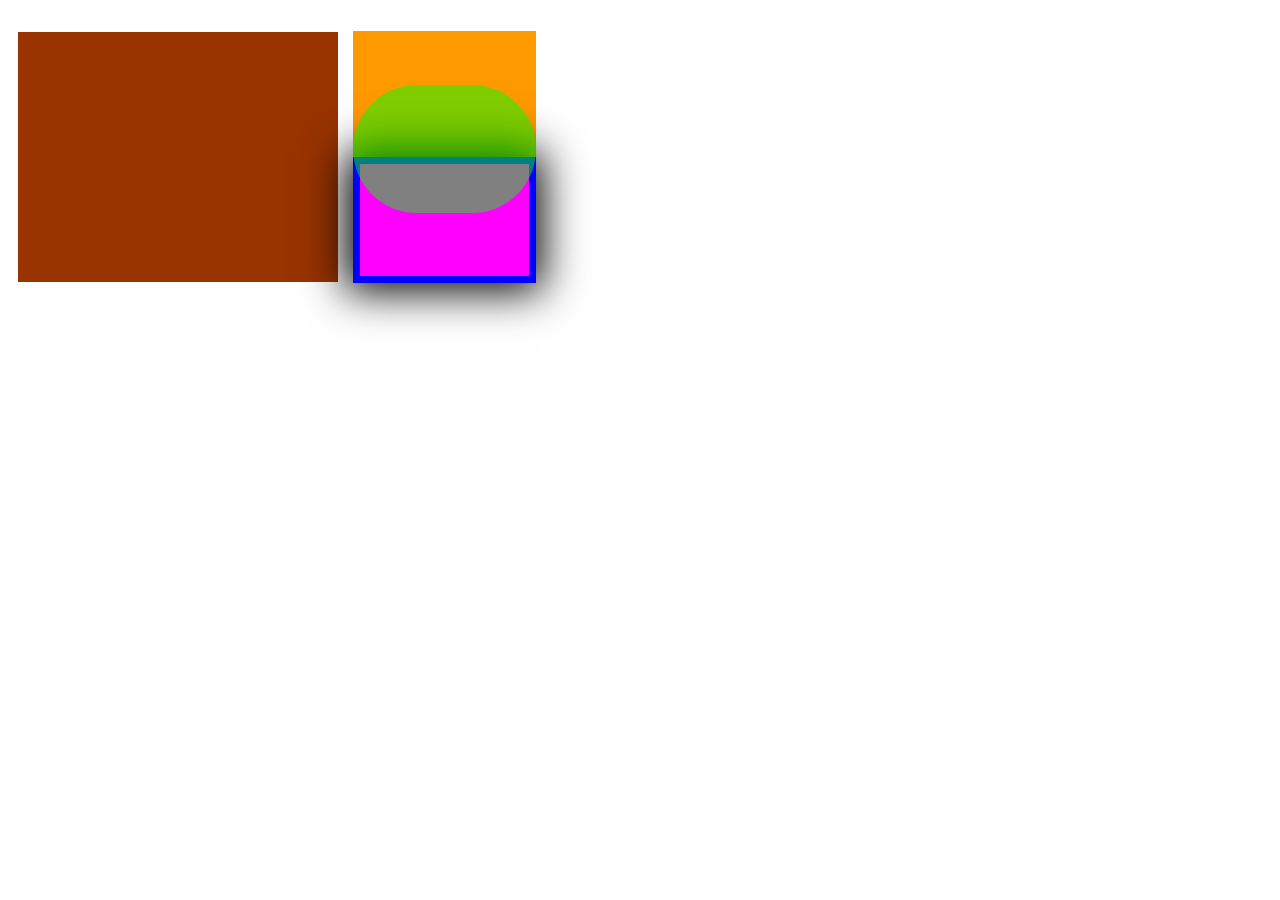
==== index.html @ 860f9dba "add green" ====
<!DOCTYPE html>
<html>
<head>
	<link rel="stylesheet" type="text/css" href="bootstrap-dist/css/bootstrap.css">
	<link rel="stylesheet" type="text/css" href="styles.css">	
	<title> Day 1</title>
</head>
<body>
	<div class="red col-xs-3">	
	</div>
	<div class="container col-xs-2">
		<div class= "orange">
		</div>
		<div class="purple">
		</div>
		<div class="green">
		</div>
	</div>
</body>
</html>
---- styles.css ----
.red{
	height: 250px;
	margin-top: 32px;
    margin-left: 18px;
	background-color: #993300;
}
.orange {
	height: 126px;
	background-color: #FF9900;
	margin-top: 31px;
}
.purple{
	height: 126px;
	background-color: #FF00FF;
	border: 7px blue solid;
	box-shadow: -1px 1px 41px 7px black;

}
.green {
	height: 128px;
	background-color: rgba(00, 255, 00, 0.5);
	margin-top: -198px;
    border-radius: 163px;
    opacity: 0,5;
}
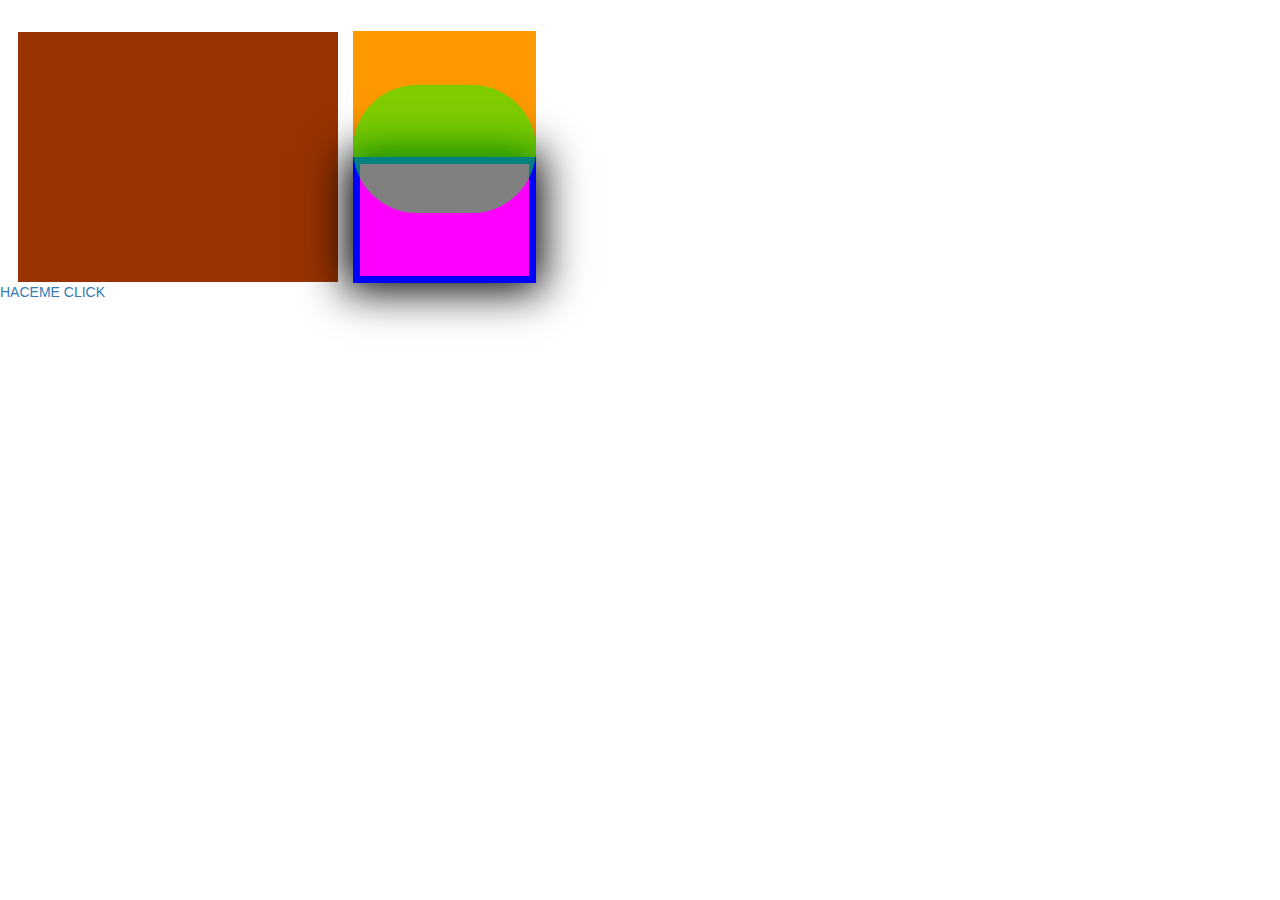
==== commit 59d92bbe: "add animate" ====
--- a/index.html
+++ b/index.html
@@ -16,5 +16,8 @@
 		<div class="green">
 		</div>
 	</div>
+	<a class="click">HACEME CLICK</a>
+	<script src="https://ajax.googleapis.com/ajax/libs/jquery/3.2.1/jquery.min.js"></script>
+	<script type="text/javascript" src="script.js"></script>
 </body>
 </html>--- a/styles.css
+++ b/styles.css
@@ -22,4 +22,8 @@
 	margin-top: -198px;
     border-radius: 163px;
     opacity: 0,5;
+}
+.click{
+	float: left;
+	clear: both;
 }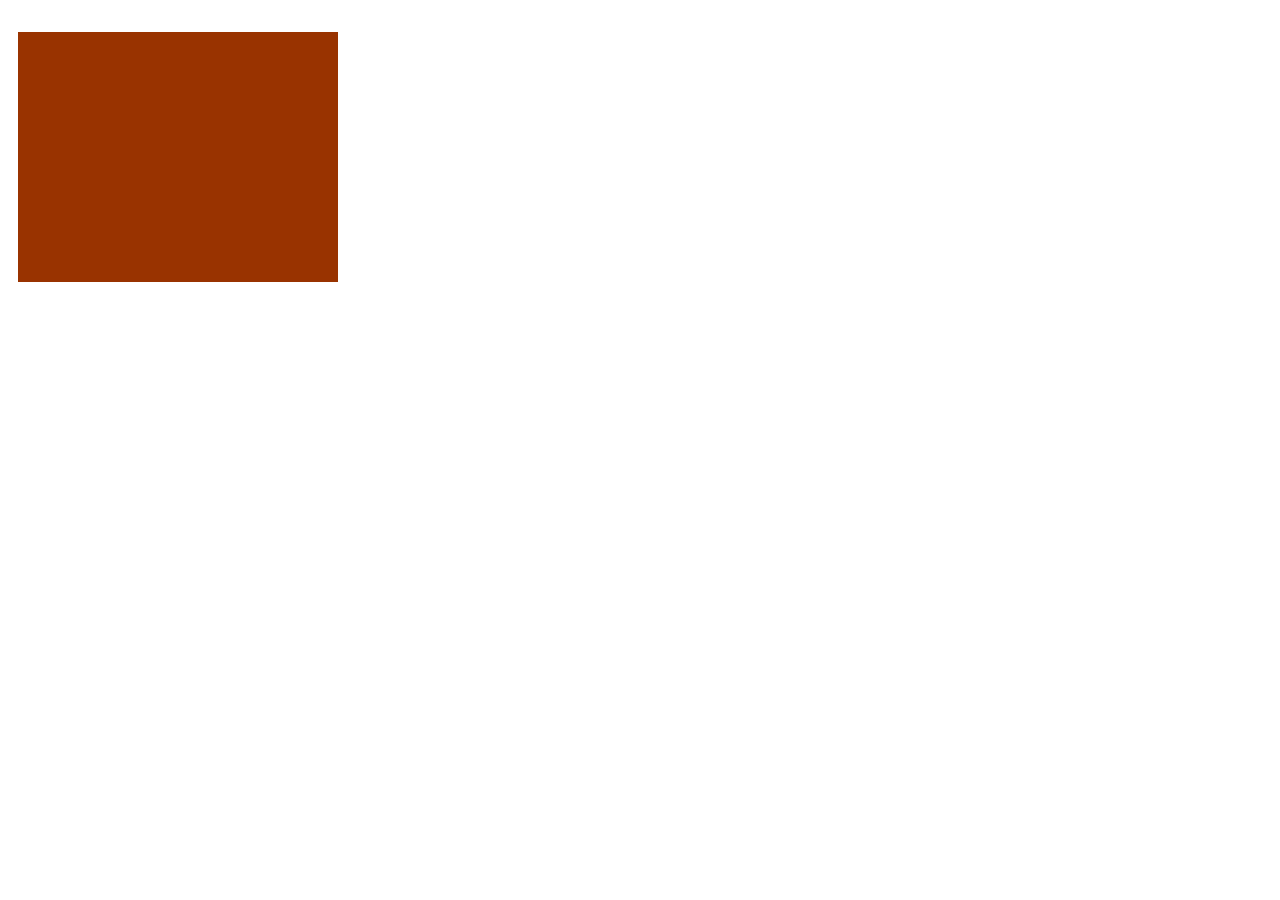
==== commit 6edb214c: "Merge pull request #1 from lolitatuk/day1" ====
--- a/index.html
+++ b/index.html
@@ -8,16 +8,5 @@
 <body>
 	<div class="red col-xs-3">	
 	</div>
-	<div class="container col-xs-2">
-		<div class= "orange">
-		</div>
-		<div class="purple">
-		</div>
-		<div class="green">
-		</div>
-	</div>
-	<a class="click">HACEME CLICK</a>
-	<script src="https://ajax.googleapis.com/ajax/libs/jquery/3.2.1/jquery.min.js"></script>
-	<script type="text/javascript" src="script.js"></script>
 </body>
 </html>--- a/styles.css
+++ b/styles.css
@@ -4,26 +4,3 @@
     margin-left: 18px;
 	background-color: #993300;
 }
-.orange {
-	height: 126px;
-	background-color: #FF9900;
-	margin-top: 31px;
-}
-.purple{
-	height: 126px;
-	background-color: #FF00FF;
-	border: 7px blue solid;
-	box-shadow: -1px 1px 41px 7px black;
-
-}
-.green {
-	height: 128px;
-	background-color: rgba(00, 255, 00, 0.5);
-	margin-top: -198px;
-    border-radius: 163px;
-    opacity: 0,5;
-}
-.click{
-	float: left;
-	clear: both;
-}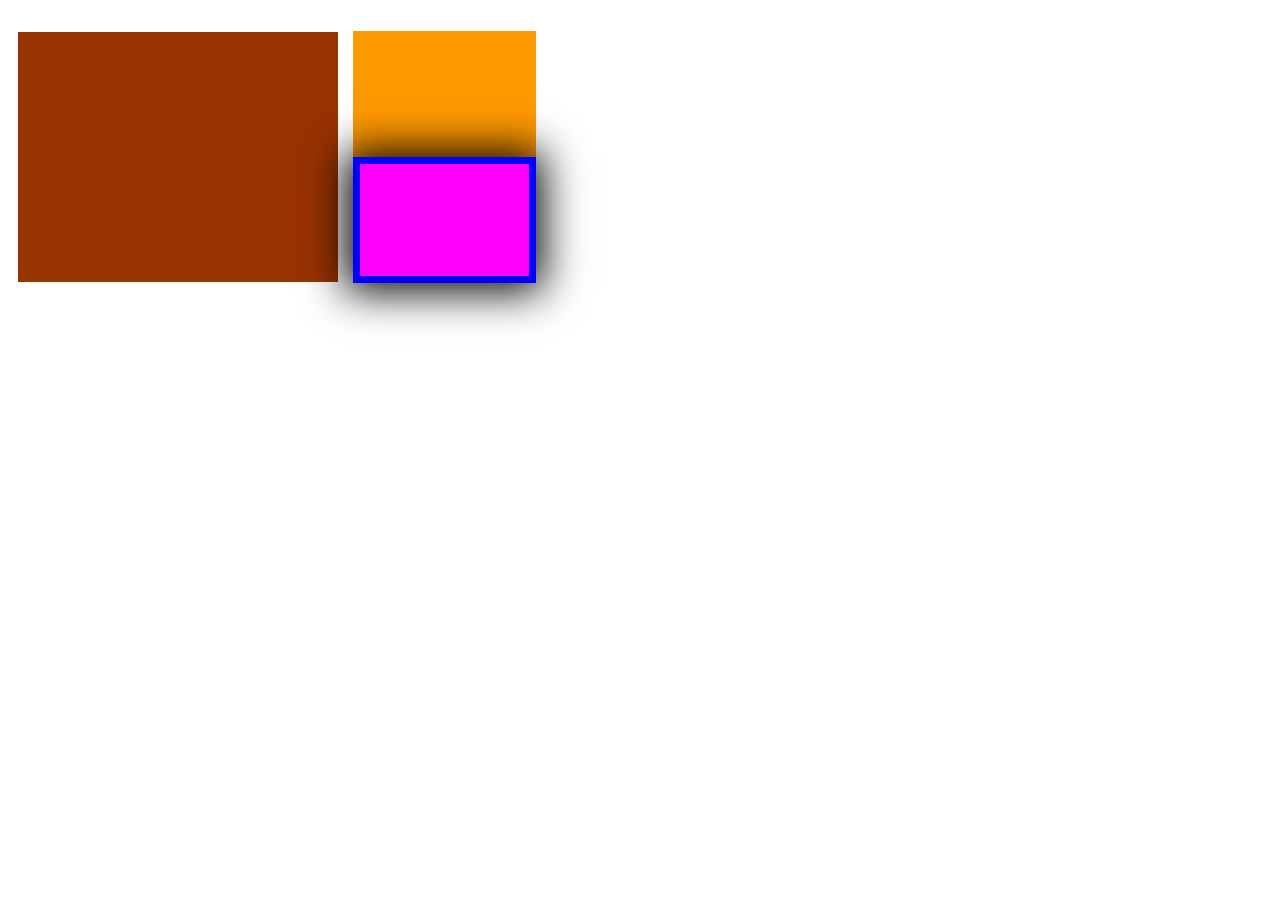
==== commit be36ef54: "Merge pull request #2 from lolitatuk/day2" ====
--- a/index.html
+++ b/index.html
@@ -8,5 +8,11 @@
 <body>
 	<div class="red col-xs-3">	
 	</div>
+	<div class="container col-xs-2">
+		<div class= "orange">
+		</div>
+		<div class="purple">
+		</div>
+	</div>
 </body>
 </html>--- a/styles.css
+++ b/styles.css
@@ -4,3 +4,15 @@
     margin-left: 18px;
 	background-color: #993300;
 }
+.orange {
+	height: 126px;
+	background-color: #FF9900;
+	margin-top: 31px;
+}
+.purple{
+	height: 126px;
+	background-color: #FF00FF;
+	border: 7px blue solid;
+	box-shadow: -1px 1px 41px 7px black;
+
+}
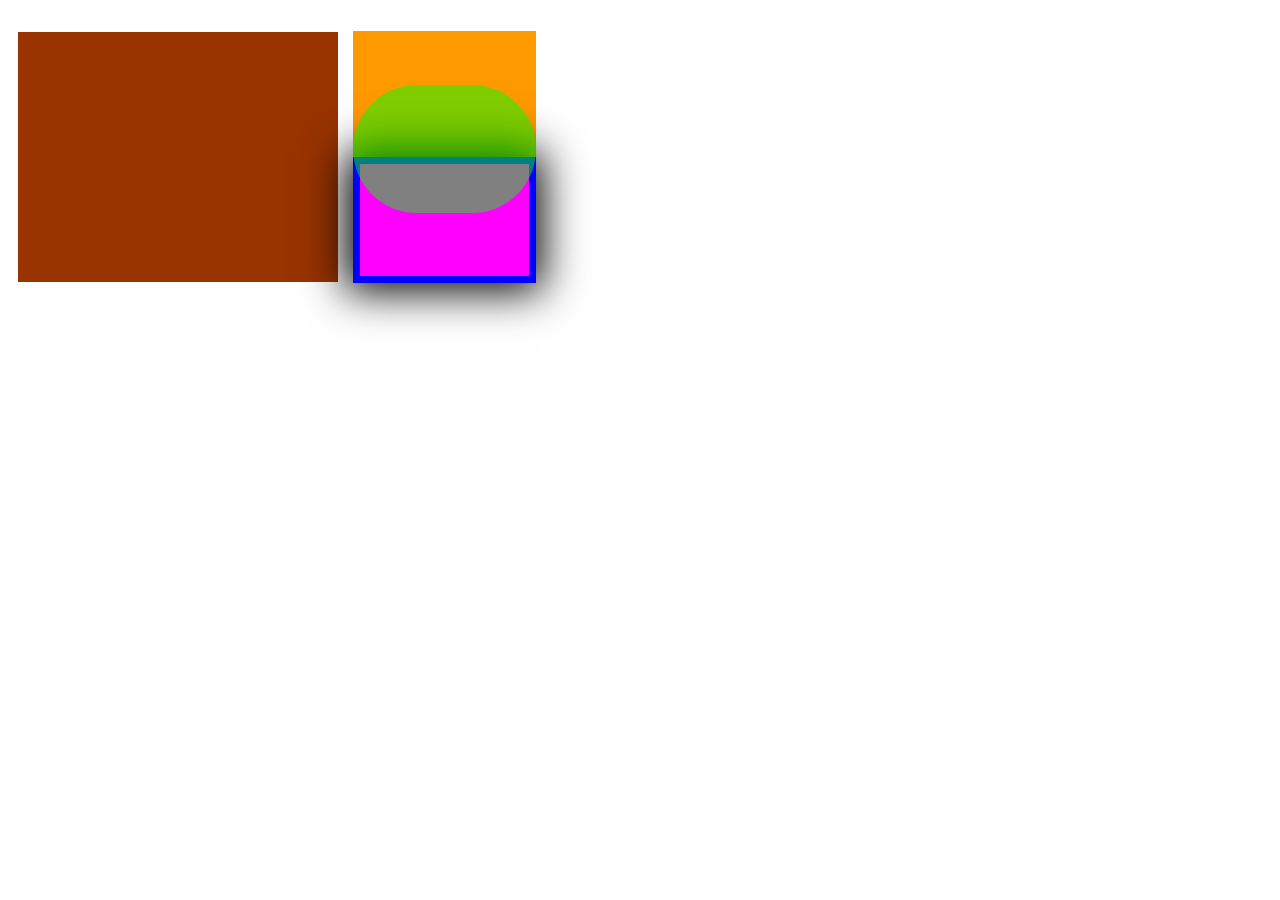
==== commit 430afb61: "Merge pull request #3 from lolitatuk/day3" ====
--- a/index.html
+++ b/index.html
@@ -13,6 +13,8 @@
 		</div>
 		<div class="purple">
 		</div>
+		<div class="green">
+		</div>
 	</div>
 </body>
 </html>--- a/styles.css
+++ b/styles.css
@@ -16,3 +16,10 @@
 	box-shadow: -1px 1px 41px 7px black;
 
 }
+.green {
+	height: 128px;
+	background-color: rgba(00, 255, 00, 0.5);
+	margin-top: -198px;
+    border-radius: 163px;
+    opacity: 0,5;
+}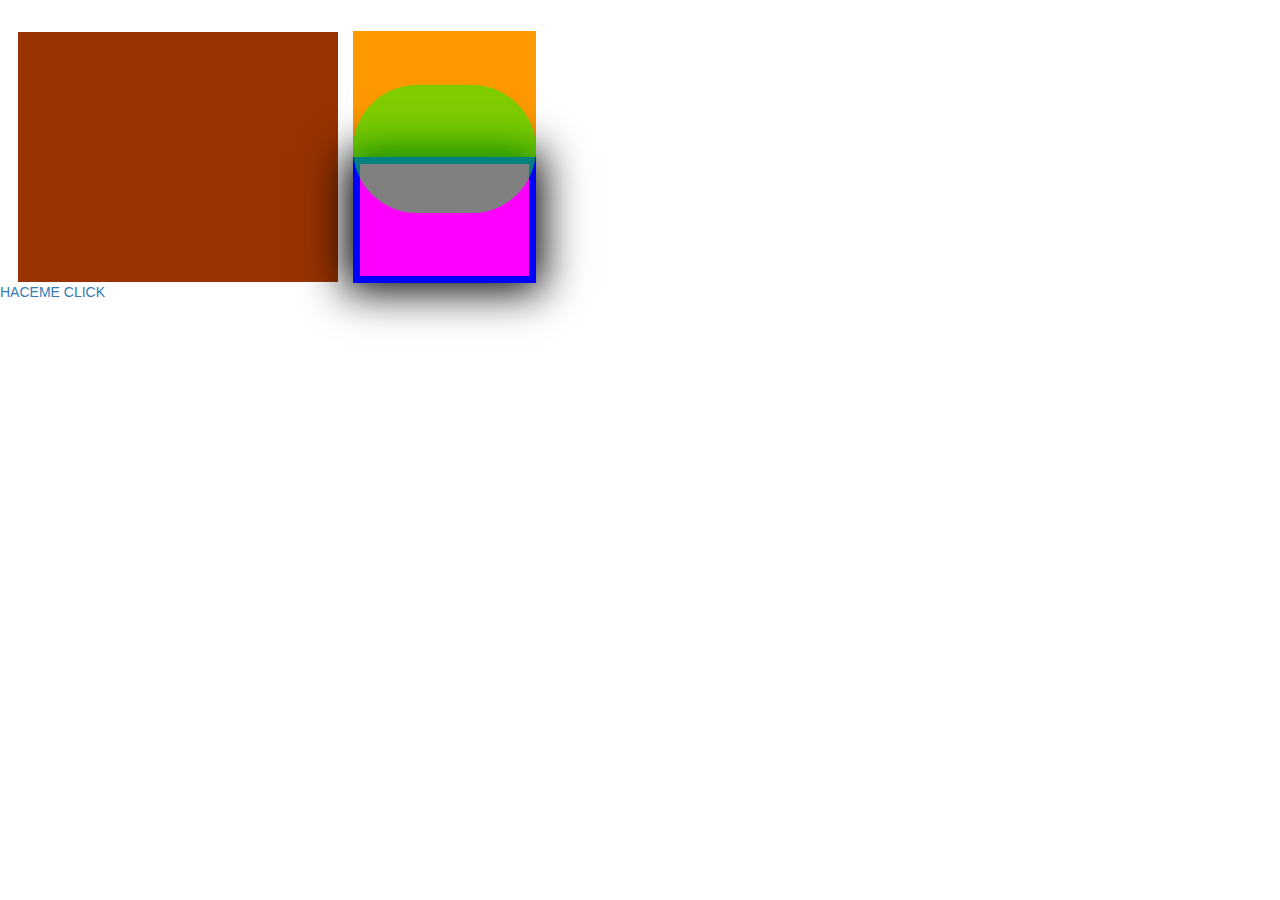
==== commit c456228d: "Merge pull request #4 from lolitatuk/day4" ====
--- a/index.html
+++ b/index.html
@@ -16,5 +16,8 @@
 		<div class="green">
 		</div>
 	</div>
+	<a class="click">HACEME CLICK</a>
+	<script src="https://ajax.googleapis.com/ajax/libs/jquery/3.2.1/jquery.min.js"></script>
+	<script type="text/javascript" src="script.js"></script>
 </body>
 </html>--- a/styles.css
+++ b/styles.css
@@ -22,4 +22,8 @@
 	margin-top: -198px;
     border-radius: 163px;
     opacity: 0,5;
+}
+.click{
+	float: left;
+	clear: both;
 }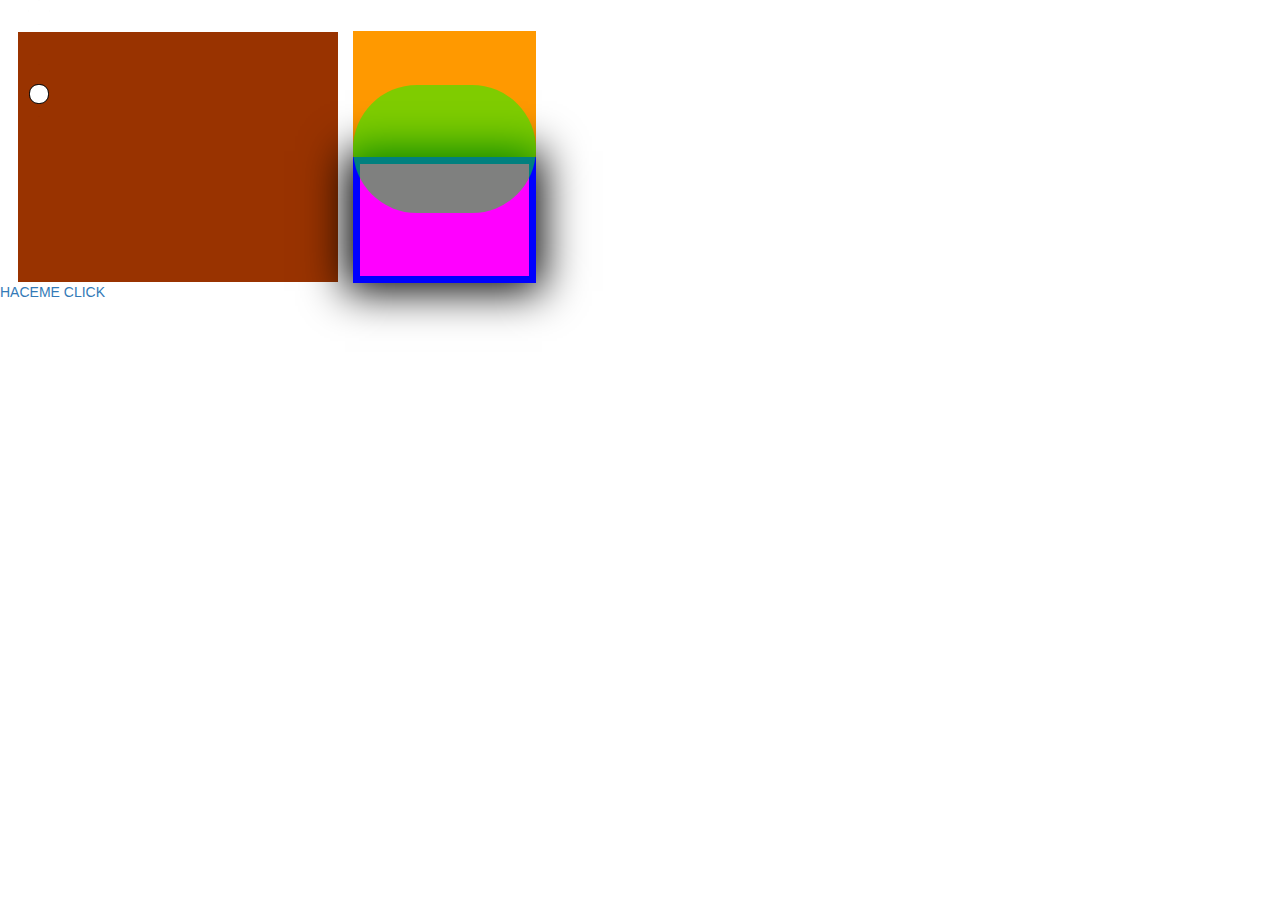
==== commit 3f2033eb: "ball animation" ====
--- a/index.html
+++ b/index.html
@@ -16,6 +16,8 @@
 		<div class="green">
 		</div>
 	</div>
+	<div class="whiteBall">		
+	</div>
 	<a class="click">HACEME CLICK</a>
 	<script src="https://ajax.googleapis.com/ajax/libs/jquery/3.2.1/jquery.min.js"></script>
 	<script type="text/javascript" src="script.js"></script>
--- a/styles.css
+++ b/styles.css
@@ -26,4 +26,13 @@
 .click{
 	float: left;
 	clear: both;
+}
+.whiteBall{
+	width: 20px;
+	height: 20px;
+	background-color: white;
+	border: 1px solid black;
+	border-radius: 46%;
+    margin-left: 29px;
+    position: absolute;
 }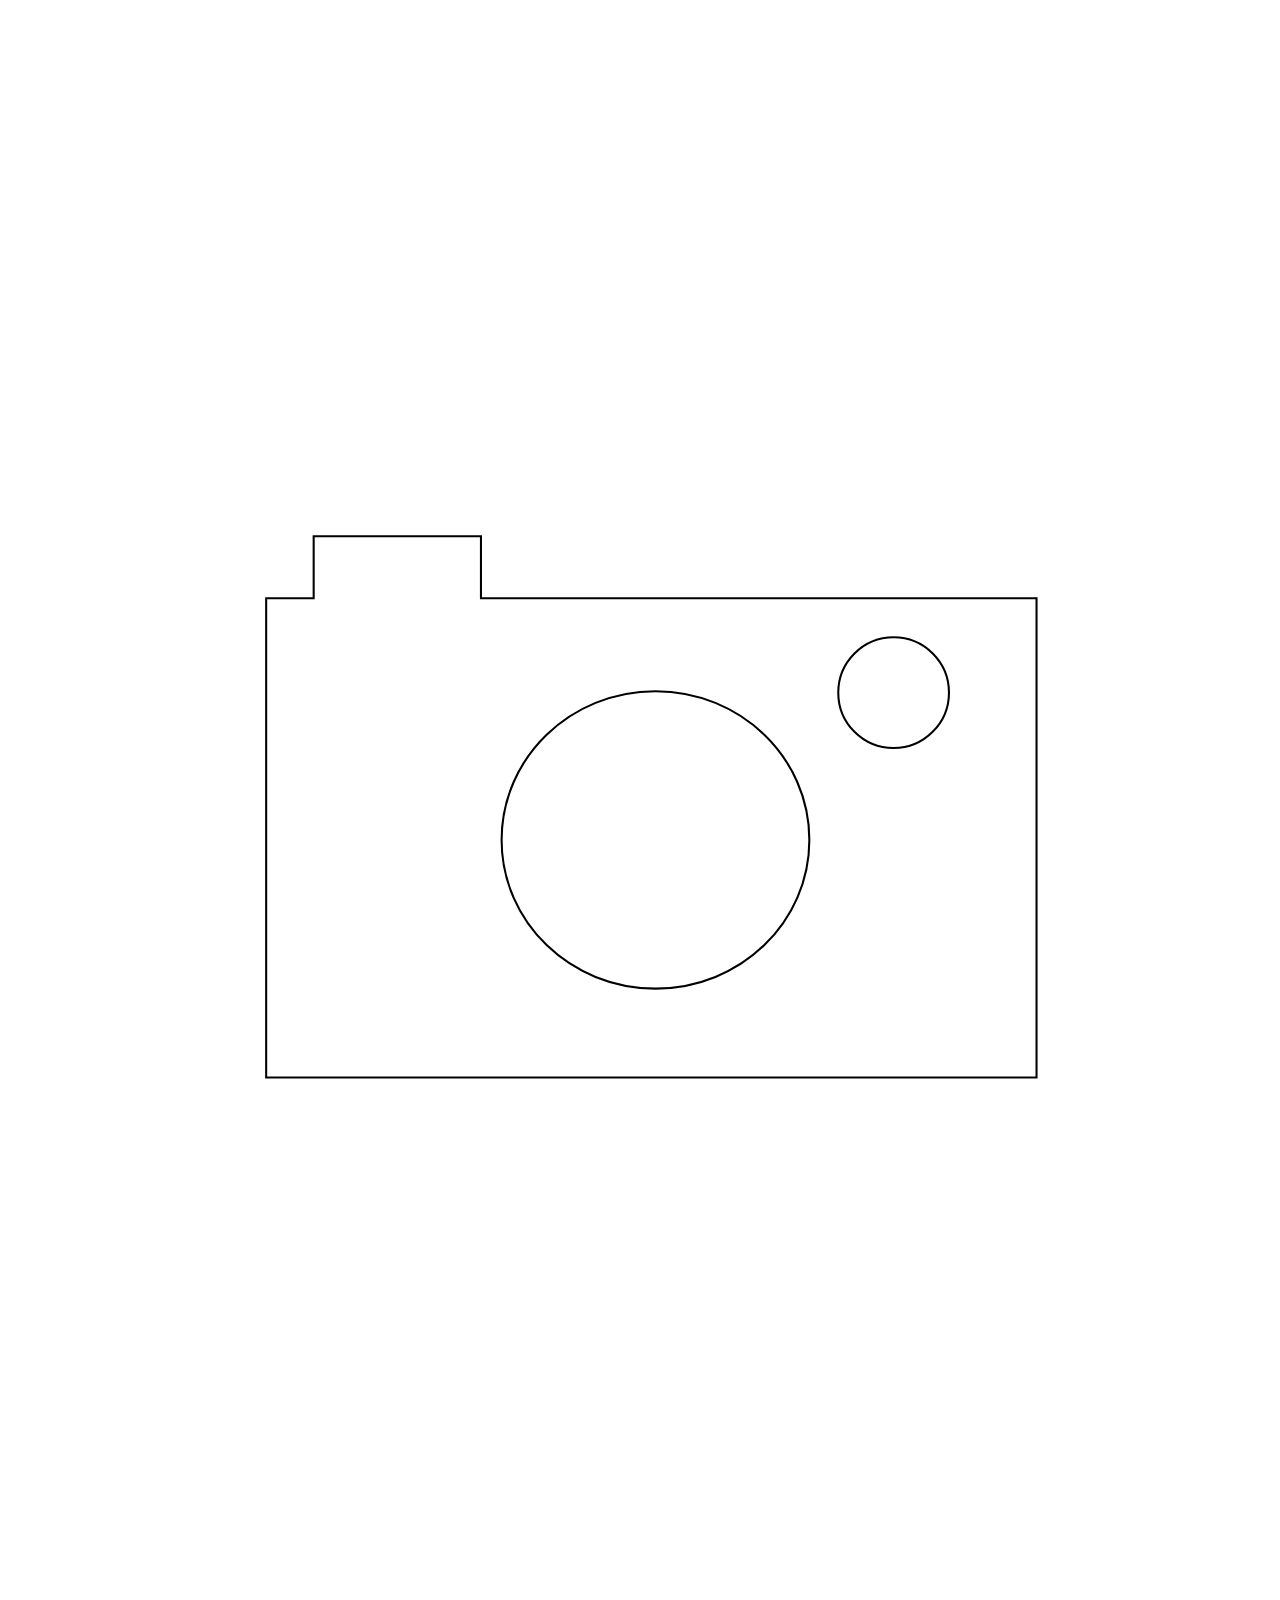
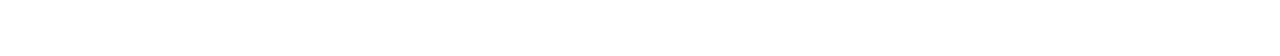
==== commit 5be1f94b: "camera svg" ====
--- a/index.html
+++ b/index.html
@@ -1,25 +1,15 @@
 <!DOCTYPE html>
 <html>
 <head>
-	<link rel="stylesheet" type="text/css" href="bootstrap-dist/css/bootstrap.css">
-	<link rel="stylesheet" type="text/css" href="styles.css">	
-	<title> Day 1</title>
+	<title>camaruli</title>
+	<link rel="stylesheet" type="text/css" href="styles.css">
 </head>
 <body>
-	<div class="red col-xs-3">	
-	</div>
-	<div class="container col-xs-2">
-		<div class= "orange">
-		</div>
-		<div class="purple">
-		</div>
-		<div class="green">
-		</div>
-	</div>
-	<div class="whiteBall">		
-	</div>
-	<a class="click">HACEME CLICK</a>
-	<script src="https://ajax.googleapis.com/ajax/libs/jquery/3.2.1/jquery.min.js"></script>
-	<script type="text/javascript" src="script.js"></script>
+	<svg version="1.1"  xmlns="http://www.w3.org/2000/svg" xmlns:xlink="http://www.w3.org/1999/xlink" x="0px" y="0px"
+	 viewBox="0 0 612 792" style="enable-background:new 0 0 612 792;" xml:space="preserve">
+	 	<path class="st0" d="M229,285.8v-30h-81v30h-23v232h373v-232H229z M313.5,474.8c-41.2,0-74.5-32.2-74.5-72s33.3-72,74.5-72
+	s74.5,32.2,74.5,72S354.7,474.8,313.5,474.8z M428.8,358.3c-14.8,0-26.8-12-26.8-26.8s12-26.8,26.8-26.8s26.8,12,26.8,26.8
+	S443.5,358.3,428.8,358.3z"/>
+	</svg>
 </body>
-</html>+</html>
--- a/styles.css
+++ b/styles.css
@@ -1,38 +1,4 @@
-.red{
-	height: 250px;
-	margin-top: 32px;
-    margin-left: 18px;
-	background-color: #993300;
-}
-.orange {
-	height: 126px;
-	background-color: #FF9900;
-	margin-top: 31px;
-}
-.purple{
-	height: 126px;
-	background-color: #FF00FF;
-	border: 7px blue solid;
-	box-shadow: -1px 1px 41px 7px black;
-
-}
-.green {
-	height: 128px;
-	background-color: rgba(00, 255, 00, 0.5);
-	margin-top: -198px;
-    border-radius: 163px;
-    opacity: 0,5;
-}
-.click{
-	float: left;
-	clear: both;
-}
-.whiteBall{
-	width: 20px;
-	height: 20px;
-	background-color: white;
-	border: 1px solid black;
-	border-radius: 46%;
-    margin-left: 29px;
-    position: absolute;
-}+.st0 {
+	fill:none;
+	stroke:#000000;
+  }